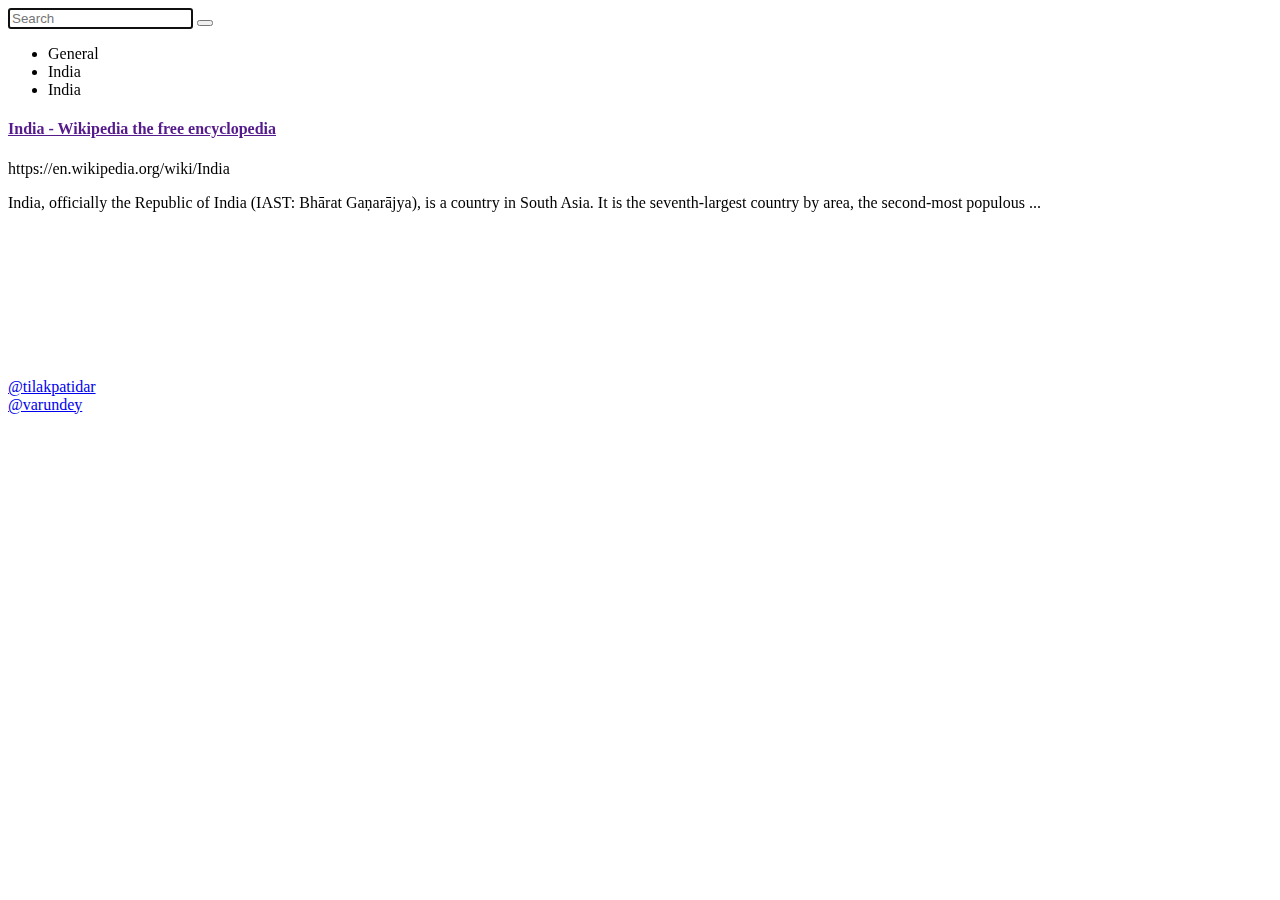
==== assets/query.html @ 4528171d "second page ui" ====
<html>
<head>
	<title>
		Search	
	</title>
	
	<script src="https://ajax.googleapis.com/ajax/libs/jquery/2.2.2/jquery.min.js"></script>
	<script src="/assets/jquery-ui.min.js"></script>
	<link rel="stylesheet" href="/assets/search.css">
	<link rel="stylesheet" href="/assets/jquery-ui.min.css">
	<script src="/assets/auto.js"></script>
</head>
<body>
<div class="container-fluid">
	<div class="row top_nav">
				<div class="col-md-1 col-lg-1 col-sm-1 col-xs-1 ">
				</div>
				<div class="col-md-6 col-lg-6 col-sm-10 col-xs-10 search_box ">
					<div class="input-group input-group-md search_input_group">
					  <input type="text" id="search" spellcheck="false" autocomplete="off" autofocus="" class="form-control simplebox" aria-label="Search" placeholder="Search">
					  <span class="input-group-btn"><button id="search_btn" class="btn spanbtn"><span class="glyphicon glyphicon-search"></span></button></span>
					</div>
					<div id="div_for_back"></div>
				</div>
				<div class="col-md-6 col-lg-6 hidden-sm hidden-xs ">
				</div>
	</div>
	<div class="row main_area">
		<div class="container-fluid" style="padding-left:0 !important;">
		<div class="col-md-1 col-lg-1 col-xs-12 col-sm-12 cluster_div">
			<ul class="nav nav-pills nav-stacked cluster_ul">
			<li><a class="active">General</a></li>
			<li><a>India</a></li>
			<li><a>India</a></li>
			</ul>	
		</div>
		<div class="col-md-7 col-lg-7 col-sm-12 col-xs-12 search_div_result ">
			<div class="search_result">
				<div class="container-fluid">
					<div class="row">
						<div class="col-lg-12">
							<a href=""><h4 class="h4_title">India - Wikipedia the free encyclopedia </h4></a>
						</div>
					</div>
					<div class="row">
						<div class="col-lg-12">
							<p class="green_search">https://en.wikipedia.org/wiki/India</p>
						</div>
					</div>
					<div class="row">
						<div class="col-lg-12">
							<p class="search_desc">India, officially the Republic of India (IAST: Bhārat Gaṇarājya), is a country in South Asia. It is the seventh-largest country by area, the second-most populous ...
							</p>
						</div>
					</div>
				</div>
			</div>
		</div>
		<div class="col-md-4 col-lg-4 col-sm-12 col-xs-12 ">
		</div>
		</div>
		
	</div>	
	<div class="row bottom_nav">
		<div class="container-fluid footer_con">
			<div class="col-md-3 col-lg-3 col-sm-12 col-xs-12">
					<iframe class="fork-btn" src="https://ghbtns.com/github-btn.html?user=tilakpatidar&repo=wiki-search&type=fork&count=true" frameborder="0" scrolling="0"></iframe>
			</div>
			<div class="col-md-7 col-lg-7 col-sm-12 col-xs-12">
			</div>
			<div class="col-md-1 col-lg-1 col-sm-12 col-xs-12">
					<a href="http://www.github.com/tilakpatidar" target="_blank" class="git_user">@tilakpatidar</a>
			</div>
			<div class="col-md-1 col-lg-1 col-sm-12 col-xs-12">
					<a href="http://www.github.com/varundey" target="_blank" class="git_user">@varundey</a>
			</div>
		</div>
	</div>
</div>
</body>
<!-- Latest compiled and minified CSS -->
<link rel="stylesheet" href="https://maxcdn.bootstrapcdn.com/bootstrap/3.3.6/css/bootstrap.min.css" integrity="sha384-1q8mTJOASx8j1Au+a5WDVnPi2lkFfwwEAa8hDDdjZlpLegxhjVME1fgjWPGmkzs7" crossorigin="anonymous">

<!-- Latest compiled and minified JavaScript -->
<script src="https://maxcdn.bootstrapcdn.com/bootstrap/3.3.6/js/bootstrap.min.js" integrity="sha384-0mSbJDEHialfmuBBQP6A4Qrprq5OVfW37PRR3j5ELqxss1yVqOtnepnHVP9aJ7xS" crossorigin="anonymous"></script>

</html>
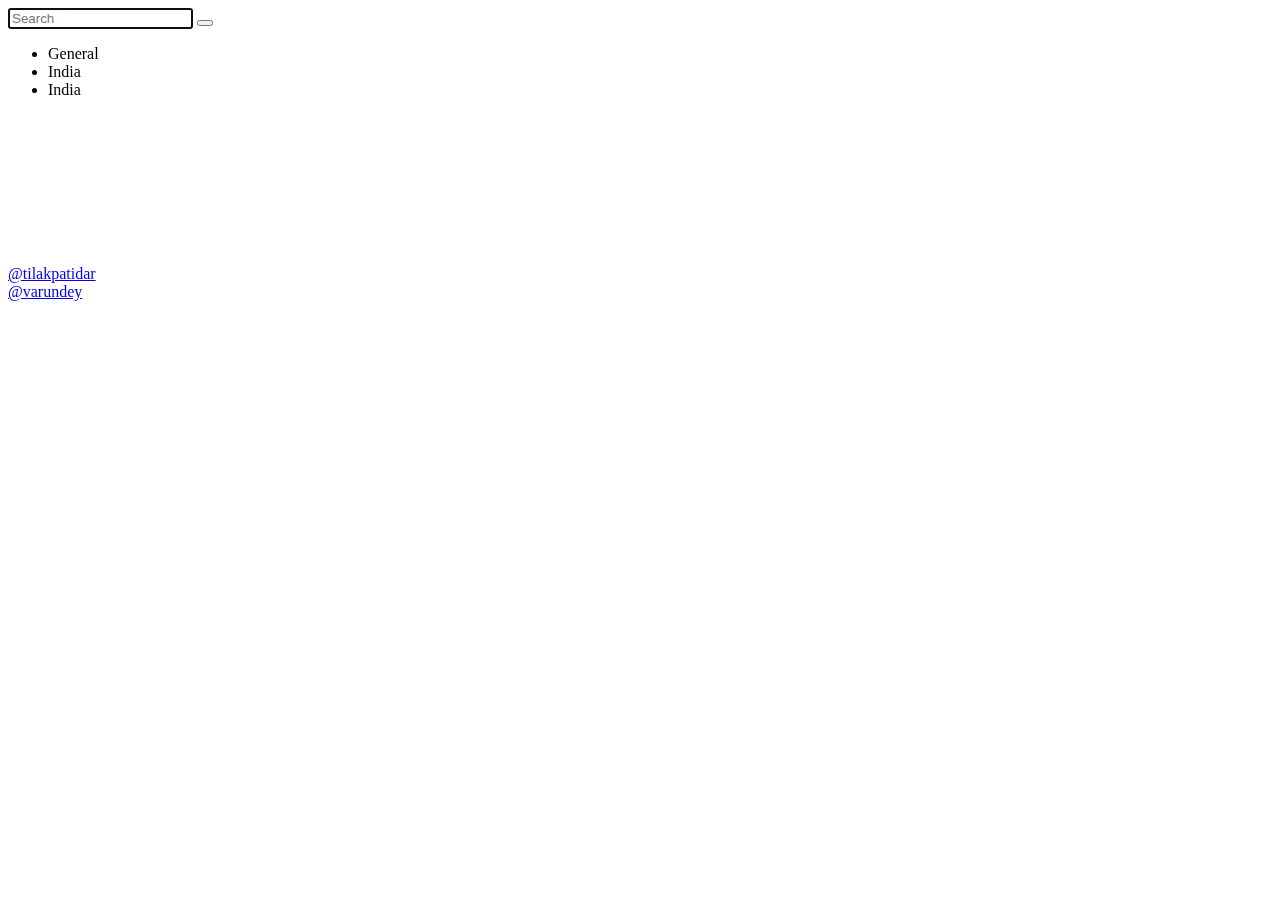
==== commit 40d309d9: "added ajax and html render" ====
--- a/assets/query.html
+++ b/assets/query.html
@@ -9,6 +9,7 @@
 	<link rel="stylesheet" href="/assets/search.css">
 	<link rel="stylesheet" href="/assets/jquery-ui.min.css">
 	<script src="/assets/auto.js"></script>
+	<script src="/assets/query.js"></script>
 </head>
 <body>
 <div class="container-fluid">
@@ -35,26 +36,7 @@
 			</ul>	
 		</div>
 		<div class="col-md-7 col-lg-7 col-sm-12 col-xs-12 search_div_result ">
-			<div class="search_result">
-				<div class="container-fluid">
-					<div class="row">
-						<div class="col-lg-12">
-							<a href=""><h4 class="h4_title">India - Wikipedia the free encyclopedia </h4></a>
-						</div>
-					</div>
-					<div class="row">
-						<div class="col-lg-12">
-							<p class="green_search">https://en.wikipedia.org/wiki/India</p>
-						</div>
-					</div>
-					<div class="row">
-						<div class="col-lg-12">
-							<p class="search_desc">India, officially the Republic of India (IAST: Bhārat Gaṇarājya), is a country in South Asia. It is the seventh-largest country by area, the second-most populous ...
-							</p>
-						</div>
-					</div>
-				</div>
-			</div>
+	
 		</div>
 		<div class="col-md-4 col-lg-4 col-sm-12 col-xs-12 ">
 		</div>
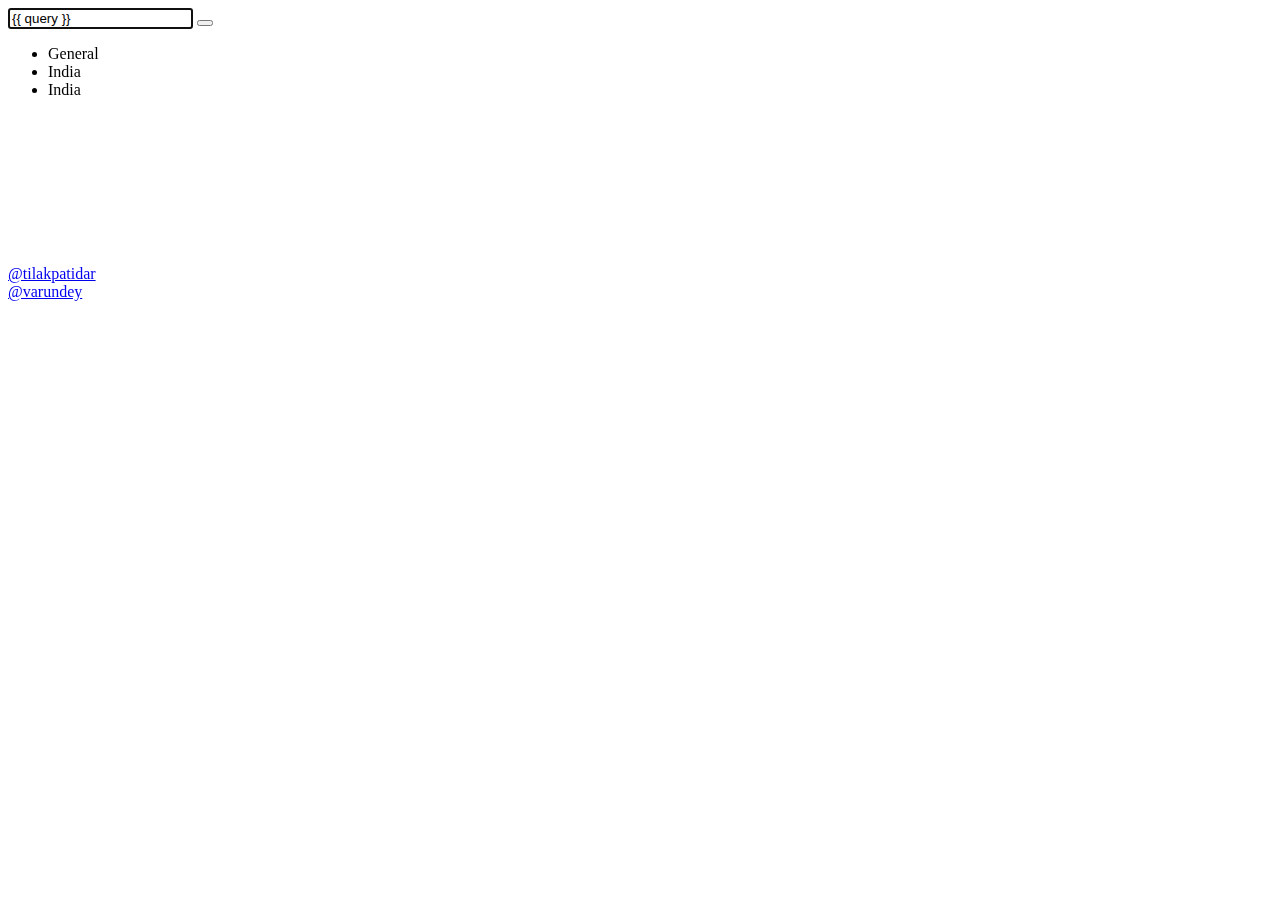
==== commit 4e33d6ab: "added /query route" ====
--- a/assets/query.html
+++ b/assets/query.html
@@ -5,11 +5,11 @@
 	</title>
 	
 	<script src="https://ajax.googleapis.com/ajax/libs/jquery/2.2.2/jquery.min.js"></script>
-	<script src="/assets/jquery-ui.min.js"></script>
-	<link rel="stylesheet" href="/assets/search.css">
-	<link rel="stylesheet" href="/assets/jquery-ui.min.css">
-	<script src="/assets/auto.js"></script>
-	<script src="/assets/query.js"></script>
+	<script src="/mp/assets/jquery-ui.min.js"></script>
+	<link rel="stylesheet" href="/mp/assets/search.css">
+	<link rel="stylesheet" href="/mp/assets/jquery-ui.min.css">
+	<script src="/mp/assets/auto.js"></script>
+	<script src="/mp/assets/query.js"></script>
 </head>
 <body>
 <div class="container-fluid">
@@ -60,6 +60,9 @@
 	</div>
 </div>
 </body>
+	<script>
+		document.getElementById("search").setAttribute('value','{{ query }}');
+	</script>
 <!-- Latest compiled and minified CSS -->
 <link rel="stylesheet" href="https://maxcdn.bootstrapcdn.com/bootstrap/3.3.6/css/bootstrap.min.css" integrity="sha384-1q8mTJOASx8j1Au+a5WDVnPi2lkFfwwEAa8hDDdjZlpLegxhjVME1fgjWPGmkzs7" crossorigin="anonymous">
 
